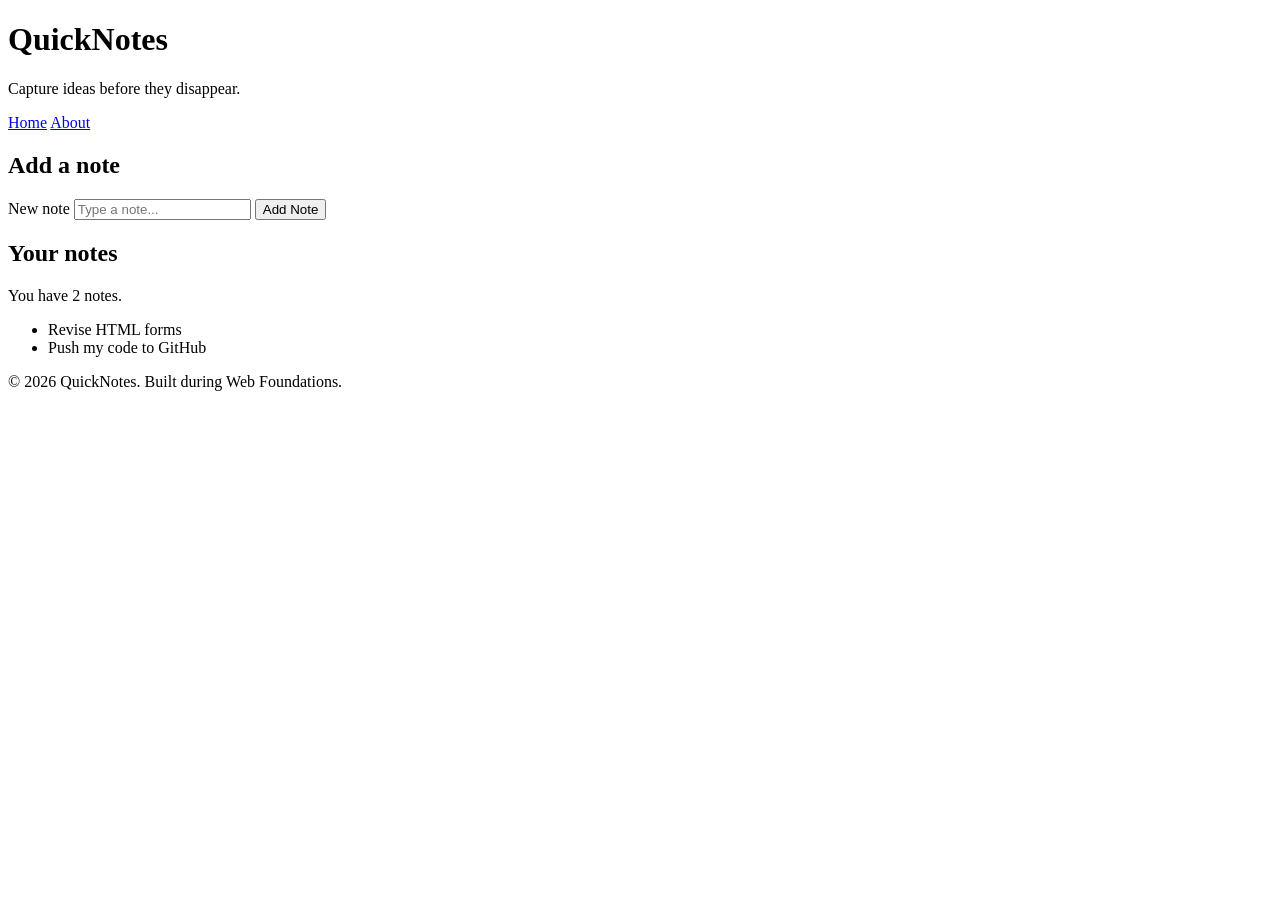
==== day1/index.html @ d3ed6271 "Day 1 assignment" ====
<!DOCTYPE html>
<html lang="en">
	<head>
		<meta charset="UTF-8" />
		<meta name="viewport" content="width=device-width, initial-scale=1.0" />
		<title>QuickNotes</title>
	</head>
	<body>
		<header>
			<h1>QuickNotes</h1>
			<p>Capture ideas before they disappear.</p>
			<nav aria-label="Main navigation">
				<a href="index.html">Home</a>
				<a href="about.html">About</a>
			</nav>
		</header>

		<main>
			<section>
				<h2>Add a note</h2>
				<form id="note-form">
					<label for="note-input">New note</label>
					<input type="text" id="note-input" placeholder="Type a note..." />
					<button type="submit">Add Note</button>
				</form>
			</section>

			<section>
				<h2>Your notes</h2>
				<p id="note-count">You have 2 notes.</p>
				<ul id="notes-list">
					<li>Revise HTML forms</li>
					<li>Push my code to GitHub</li>
				</ul>
			</section>
		</main>

		<footer>
			<p>&copy; 2026 QuickNotes. Built during Web Foundations.</p>
		</footer>
	</body>
</html>
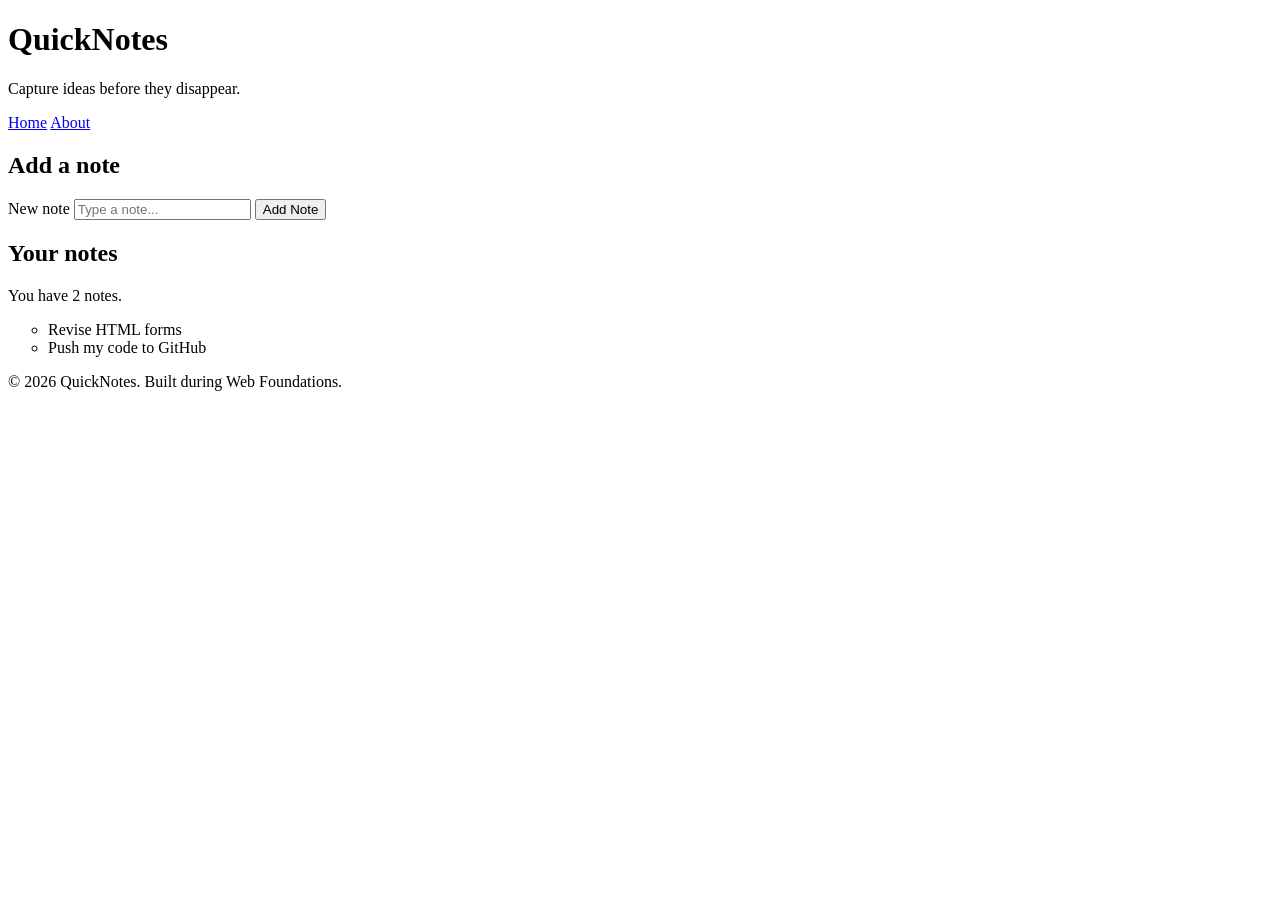
==== commit abd6a4cf: "Day 1 assignment" ====
--- a/day1/index.html
+++ b/day1/index.html
@@ -28,7 +28,7 @@
 			<section>
 				<h2>Your notes</h2>
 				<p id="note-count">You have 2 notes.</p>
-				<ul id="notes-list">
+				<ul id="notes-list" style="list-style-type:circle;">
 					<li>Revise HTML forms</li>
 					<li>Push my code to GitHub</li>
 				</ul>
